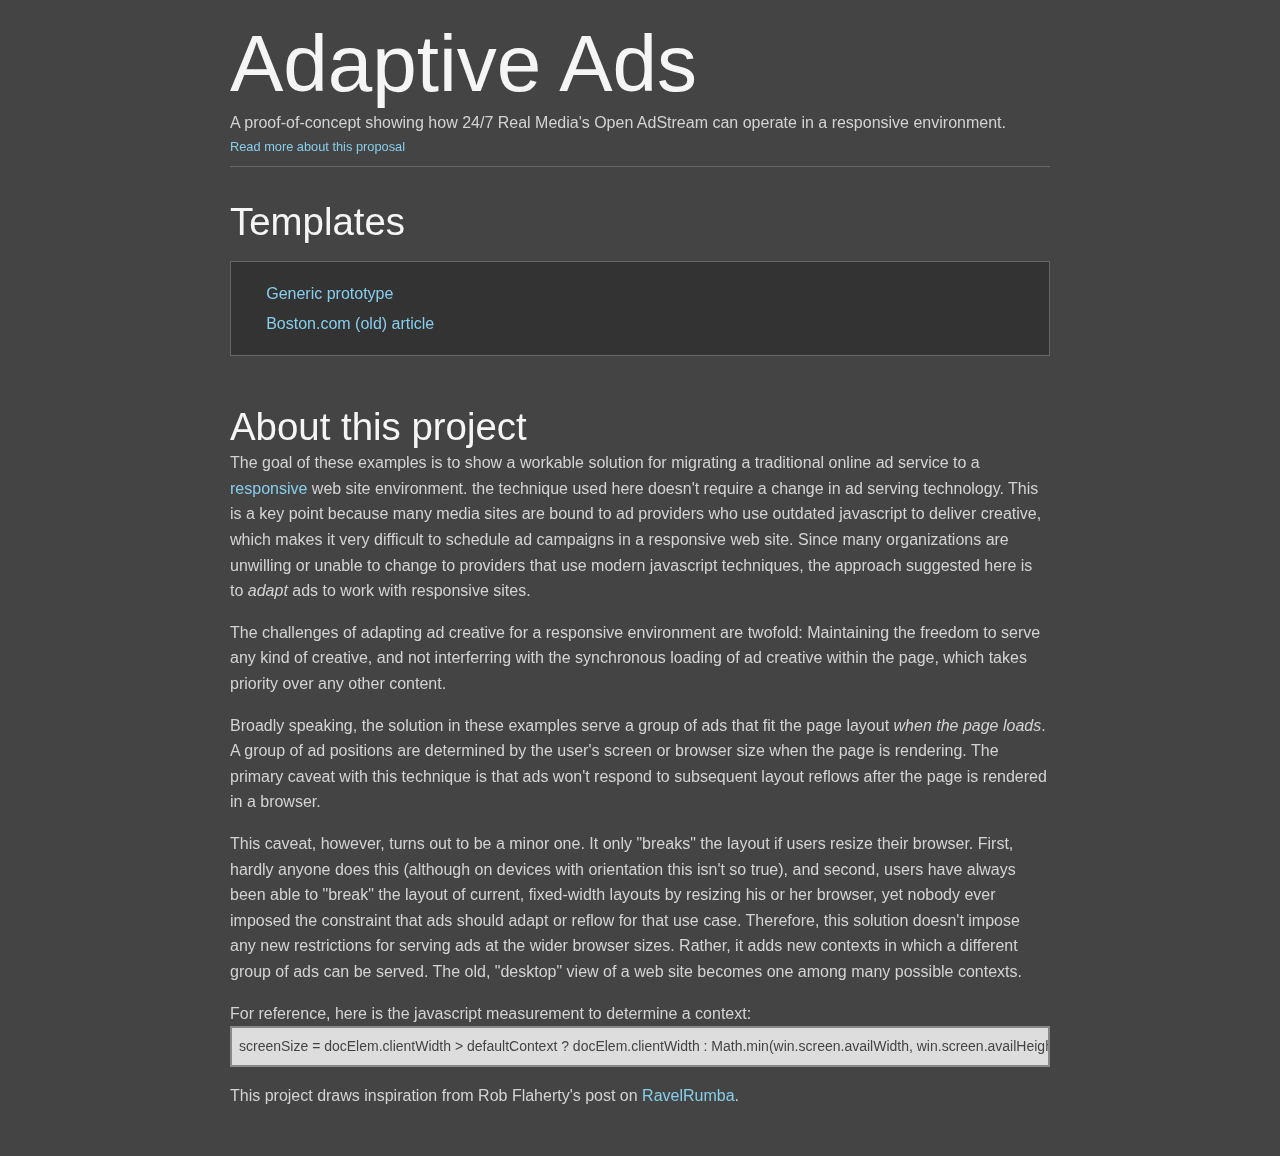
==== index.html @ 41d1e362 "first commit" ====
<!doctype html>
	<!--[if lt IE 7]> <html class="no-js ie6 oldIE" lang="en"> <![endif]-->
	<!--[if IE 7]>    <html class="no-js ie7 oldIE" lang="en"> <![endif]-->
	<!--[if IE 8]>    <html class="no-js ie8 oldIE" lang="en"> <![endif]-->
	<!--[if gt IE 8]><!--> <html class="no-js" lang="en"> <!--<![endif]-->
	<head>
		<meta charset="utf-8">
		<meta http-equiv="X-UA-Compatible" content="IE=edge,chrome=1">
		<title>Adaptive ads</title>
		<meta name="viewport" content="width=device-width, initial-scale=1, minimum-scale=1, maximum-scale=1">

		<style type="text/css" media="screen">
		html,body,div,span,object,iframe,h1,h2,h3,h4,h5,h6,p,blockquote,pre,abbr,address,cite,code,del,dfn,em,img,ins,kbd,q,samp,small,strong,sub,sup,var,b,i,dl,dt,dd,ol,ul,li,fieldset,form,label,legend,table,caption,tbody,tfoot,thead,tr,th,td,article,aside,figure,footer,header,hgroup,menu,nav,section,menu,time,mark,audio,video { margin:0;padding:0;border:0;outline:0;font-size:100%;vertical-align:baseline;background:transparent; } 

			body {
				font: normal 100%/1.5 Helvetica, Arial, "MS Trebuchet", sans-serif;
				background-color: #444;
				color: lightgray;
				padding: 1em;
			}
			#container {
				max-width: 820px;
				margin: 0 auto;
			}
			h1 {
				font: normal 5em/1.2 "Helvetica Neue", "HelveticaNeue-Light", "Helvetica Neue Light", Helvetica, Arial, sans-serif;
				font-weight: 100;
				color: whitesmoke;
			}
			h2{
				font: normal 1em/1.4 "HelveticaNeue-Light", "Helvetica Neue", "Helvetica Neue Light", Helvetica, Arial, sans-serif;
			}
			.content {
				margin: 2em 0;
			}
			.content h2 {
				font: normal 2.4em/1.2 "Helvetica Neue", "HelveticaNeue-Light", "Helvetica Neue Light", Helvetica, Arial, sans-serif;
				font-weight: 100;
				color: whitesmoke;
			}
			.header {
				border-bottom: 1px solid #666;
				padding-bottom: .5em;
			}
			a, a:hover, a:visited {
				color: skyblue;
				text-decoration: none;
			}
			.content p {
				font: normal 1em/1.6 "Helvetica Neue", Helvetica, Arial, sans-serif;
				margin-bottom: 1em;


			}
			ul {
				padding: 1em 1em;
				padding-left: 2em;
				list-style: none;
				margin: 1em 0 3em 0;
				background-color: #333;
				border: 1px solid #666;
			}

			ul li {
				padding: .2em;
			}
			.related-link {
				font-size: .8em;
			}
			code {
				display: block;
				border: 2px solid #888;
				background-color: #ddd;
				color: #444;
				padding: .5em;
				white-space: nowrap;
				overflow: scroll;
				font-family: "Monaco", "Lucida Grand", arial, sans-serif;
				font-size: .875em;
			}
		</style>
	
	</head>

	<body>

		<div id="container">
			<div class="header">
			  	<h1>Adaptive Ads</h1>
			  	<h2>A proof-of-concept showing how 24/7 Real Media's Open AdStream can operate in a responsive environment.</h2>
				<p><a href="readme.md" class="related-link">Read more about this proposal</a></p>

			</div>
			<div class="content">
				<h2>Templates</h2>
				<ul>
					<li><a href="prototype.html">Generic prototype</a></li>
					<li><a href="bcom-article.html">Boston.com (old) article</a></li>
				</ul>

				<h2>About this project</h2>
				<p>The goal of these examples is to show a workable solution for migrating a traditional online ad service to a <a href="http://www.alistapart.com/articles/responsive-web-design/">responsive</a> web site environment. the technique used here doesn't require a change in ad serving technology. This is a key point because many media sites are bound to ad providers who use outdated javascript to deliver creative, which makes it very difficult to schedule ad campaigns in a responsive web site. Since many organizations are unwilling or unable to change to providers that use modern javascript techniques, the approach suggested here is to <em>adapt</em> ads to work with responsive sites.</p>

				<p>The challenges of adapting ad creative for a responsive environment are twofold: Maintaining the freedom to serve any kind of creative, and not interferring with the synchronous loading of ad creative within the page, which takes priority over any other content.</p>

				<p>Broadly speaking, the solution in these examples serve a group of ads that fit the page layout <em>when the page loads</em>. A group of ad positions are determined by the user's screen or browser size when the page is rendering. The primary caveat with this technique is that ads won't respond to subsequent layout reflows after the page is rendered in a browser.</p>

				<p>This caveat, however, turns out to be a minor one. It only "breaks" the layout if users resize their browser. First, hardly anyone does this (although on devices with orientation this isn't so true), and second, users have always been able to "break" the layout of current, fixed-width layouts by resizing his or her browser, yet nobody ever imposed the constraint that ads should adapt or reflow for that use case. Therefore, this solution doesn't impose any new restrictions for serving ads at the wider browser sizes. Rather, it adds new contexts in which a different group of ads can be served. The old, "desktop" view of a web site becomes one among many possible contexts.</p>


				<p>For reference, here is the javascript measurement to determine a context:
<code>		screenSize = docElem.clientWidth > defaultContext ? docElem.clientWidth : Math.min(win.screen.availWidth, win.screen.availHeight);
</code>
				</p>

				<p>This project draws inspiration from Rob Flaherty's post on <a href="http://www.ravelrumba.com/blog/responsive-ads-real-world-ad-server-implementation/">RavelRumba</a>.	</p>

			</div>

		</div>

	
	</body>
</html>
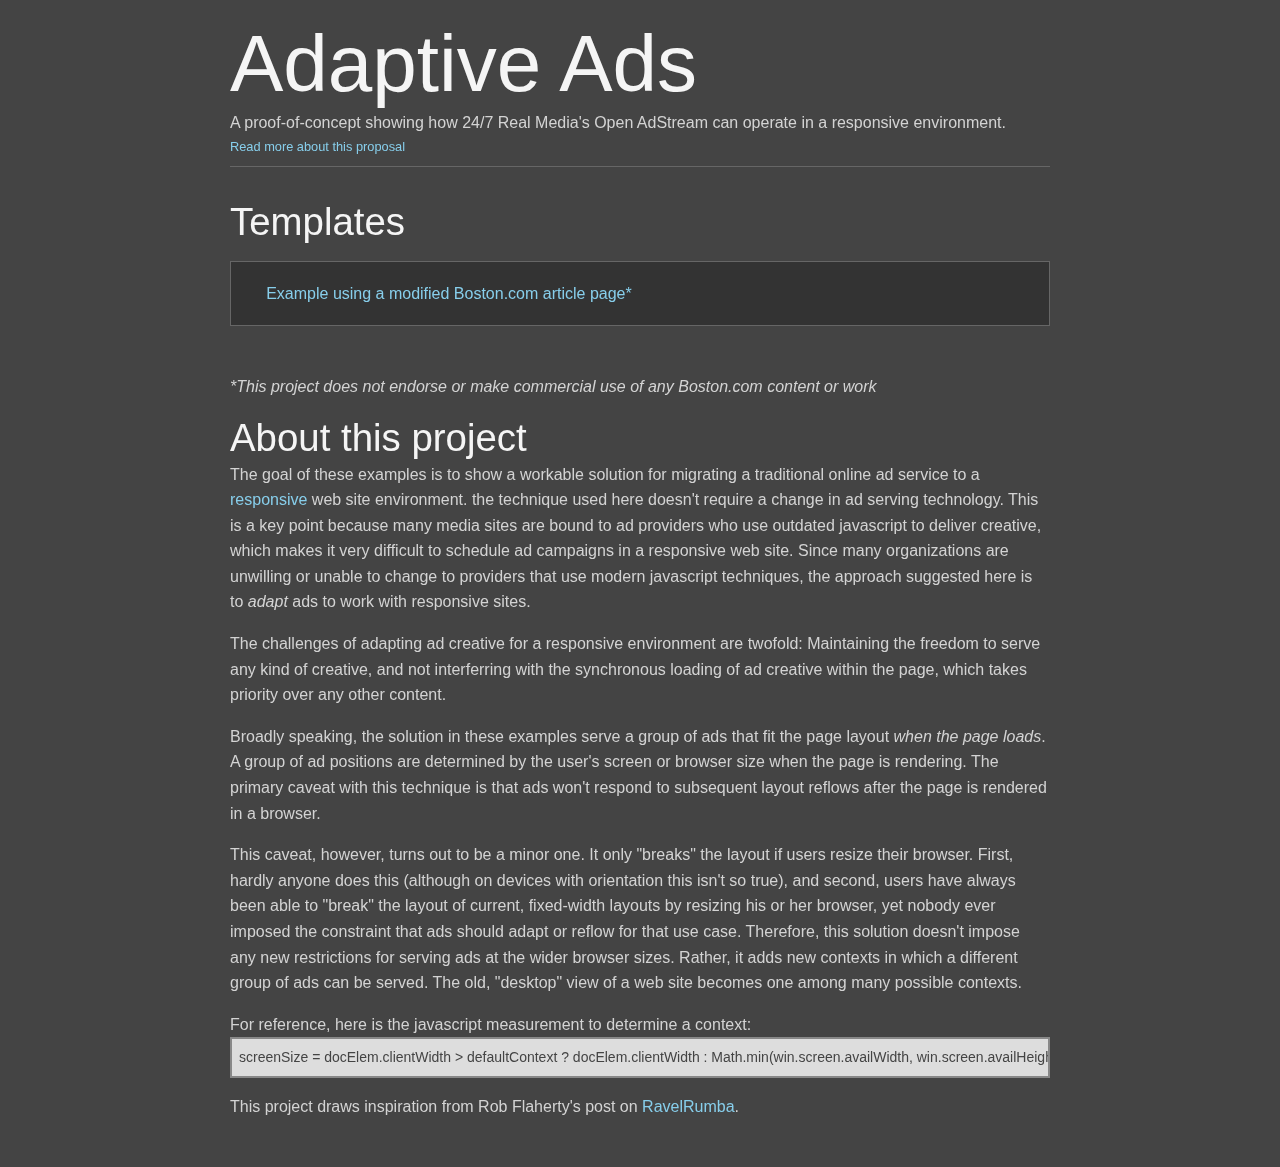
==== commit fd35b47d: "Clean up" ====
--- a/index.html
+++ b/index.html
@@ -94,9 +94,9 @@
 			<div class="content">
 				<h2>Templates</h2>
 				<ul>
-					<li><a href="prototype.html">Generic prototype</a></li>
-					<li><a href="bcom-article.html">Boston.com (old) article</a></li>
+					<li><a href="example.html">Example using a modified Boston.com article page*</a></li>
 				</ul>
+				<p><i>*This project does not endorse or make commercial use of any Boston.com content or work</i></p>
 
 				<h2>About this project</h2>
 				<p>The goal of these examples is to show a workable solution for migrating a traditional online ad service to a <a href="http://www.alistapart.com/articles/responsive-web-design/">responsive</a> web site environment. the technique used here doesn't require a change in ad serving technology. This is a key point because many media sites are bound to ad providers who use outdated javascript to deliver creative, which makes it very difficult to schedule ad campaigns in a responsive web site. Since many organizations are unwilling or unable to change to providers that use modern javascript techniques, the approach suggested here is to <em>adapt</em> ads to work with responsive sites.</p>
